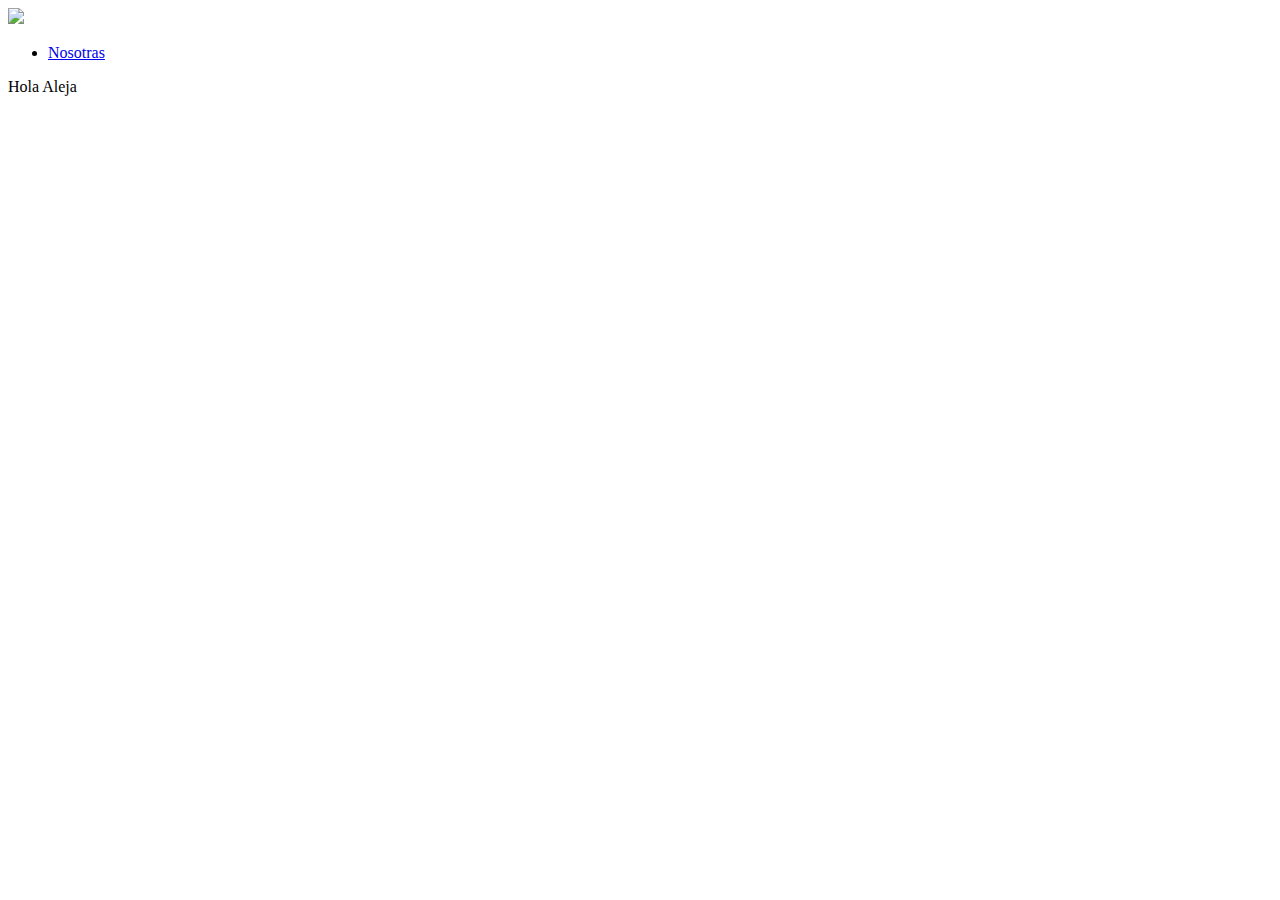
==== triviahistoria.html @ cacc379a "TriviaHistoria" ====
<!DOCTYPE html>
<html lang="en">
<head>
    <meta charset="UTF-8">
    <meta http-equiv="X-UA-Compatible" content="IE=edge">
    <meta name="viewport" content="width=device-width, initial-scale=1.0">
    <title>Document</title>
    <link rel="stylesheet" href="style.css">
</head>
<body>
    <header>
        <img class="logo" src="./labhead.png">

        <nav>
            <ul class="nav__links">
                <li><a href="#">Nosotras</a></li>
            </ul>
        </nav>
    </header>


Hola Aleja

</body>
</html>
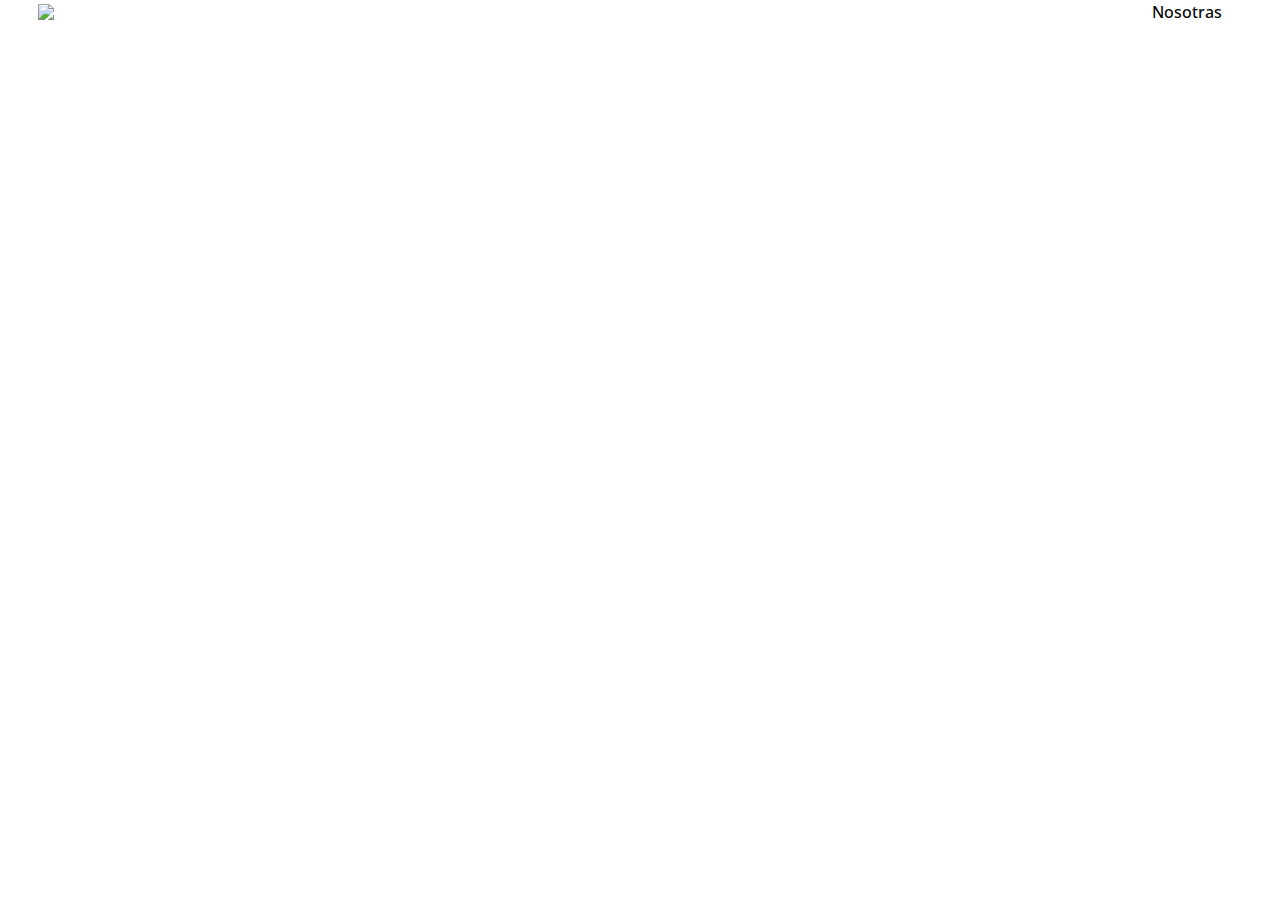
==== commit 2d918d4e: "Condicionales" ====
--- a/triviahistoria.html
+++ b/triviahistoria.html
@@ -18,8 +18,13 @@
         </nav>
     </header>
 
+<div id="preguntas" class="preguntas">
+    
+</div>
 
-Hola Aleja
+        
 
+
+        <script src="./app.js"></script>
 </body>
 </html>--- a/style.css
+++ b/style.css
@@ -0,0 +1,194 @@
+@import url('https://fonts.googleapis.com/css2?family=Open+Sans:wght@600&display=swap');
+*{
+    box-sizing: border-box;
+    margin: 0;
+    padding: 0;
+    font-size: 20px;
+}
+
+:root{
+    --colorfather: yellow;
+    --colorson: black;
+    --colorgray: #C4C4C4;
+    --font1: 20px;
+    --fontfamily: 'Open sans';
+}
+
+li, a {
+    font-family: var(--fontfamily);
+    font-weight: 500;
+    font-size: 16px;
+    color: black;
+    text-decoration: none;
+
+
+}
+
+header{
+    display: flex;
+    justify-content: space-between;
+    align-items: center;
+    padding:  0px 3%;
+}
+
+.logo{
+    cursor: pointer;
+    width: 300px;
+    
+}
+
+.nav__links{ 
+    list-style: none;
+}
+
+.nav__links li { 
+    display: inline-block;
+    padding: 0px 20px;
+
+}
+
+.nav__links li a { 
+ transition: all 0.3s ease 0s;
+}
+
+.nav__links li a:hover{
+    transition: all 0.3s ease 0s;
+color: var(--colorfather);
+text-shadow:  1.5px 1.5px var(--colorson);
+
+
+}
+
+.bienvenida{
+    display: grid;
+    justify-content: center;
+
+}
+
+h1{ 
+    font-size: 60px;
+    margin-top: 80px;
+}
+
+.nombre{
+margin-top: 20px;
+}
+
+.nombre{
+    box-shadow: 3px 4px 0px 0px #899599;
+	background:linear-gradient(to bottom, #ededed 5%, #bab1ba 100%);
+	background-color:#ededed;
+	border-radius:15px;
+	border:1px solid #d6bcd6;
+	display: grid;
+    justify-content: center;
+	cursor:pointer;
+	color: #8f8f8f;
+	font-family: var(--fontfamily);
+	font-size:22px;
+	padding: 7px 100px;
+	text-decoration:none;
+}
+
+.nombre:hover{
+    background:linear-gradient(to bottom, #bab1ba 5%, #ededed 100%);
+	background-color: var(--colorfather);
+    
+}
+
+.nombre:active{
+    position:relative;
+	top:1px;
+}
+
+.gif{
+    display: grid;
+    justify-content: center;
+    margin-top: 30px;
+}
+.container-btn{
+    display: flex;
+    justify-content: center;
+}
+
+.container-btn a{
+margin-left: 10px;
+}
+.btn-trivia1{
+    margin-top: 50px;
+    font-size: 20px;
+    background-color: rgb(7, 7, 7);
+    color: white;
+    border-radius: 0.5rem;
+    padding: 2px 5px;
+    
+
+}
+
+.btn-trivia1:hover{
+    border-radius: 2rem;
+    transition: all 0.3s ease 0s;
+    color: rgb(0, 0, 0);
+    background-color: var(--colorfather);
+    text-shadow:  1.5px 1.5px rgba(251, 248, 28, 0.774);
+    border-radius: 0.5rem;
+    
+
+}
+
+
+.btn-trivia2{
+    margin-top: 50px;
+    font-size: 20px;
+    background-color: rgb(7, 7, 7);
+    color: white;
+    border-radius: 0.5rem;
+    padding: 2px 5px;
+
+
+}
+
+.btn-trivia2:hover{
+    border-radius: 2rem;
+    transition: all 0.3s ease 0s;
+    color: rgb(0, 0, 0);
+    background-color: var(--colorfather);
+    text-shadow:  1.5px 1.5px rgba(251, 248, 28, 0.774);
+    border-radius: 0.5rem;
+   
+
+}
+
+.btn-historia{
+    margin-top: 50px;
+    font-size: 20px;
+    background-color: rgb(7, 7, 7);
+    color: white;
+    border-radius: 0.5rem;
+    padding: 2px 5px;
+    
+}
+
+.btn-historia:hover{
+    border-radius: 2rem;
+    transition: all 0.3s ease 0s;
+    color: rgb(0, 0, 0);
+    background-color: var(--colorfather);
+    text-shadow:  1.5px 1.5px rgba(251, 248, 28, 0.774);
+    border-radius: 0.5rem;
+    
+
+}
+.btn-title{
+    font-size: 30px;
+    display: grid;
+    justify-content: center;
+}
+
+.color-titlebtn{
+    color: yellow;
+}
+
+.comenzar{
+    background-color: yellow;
+}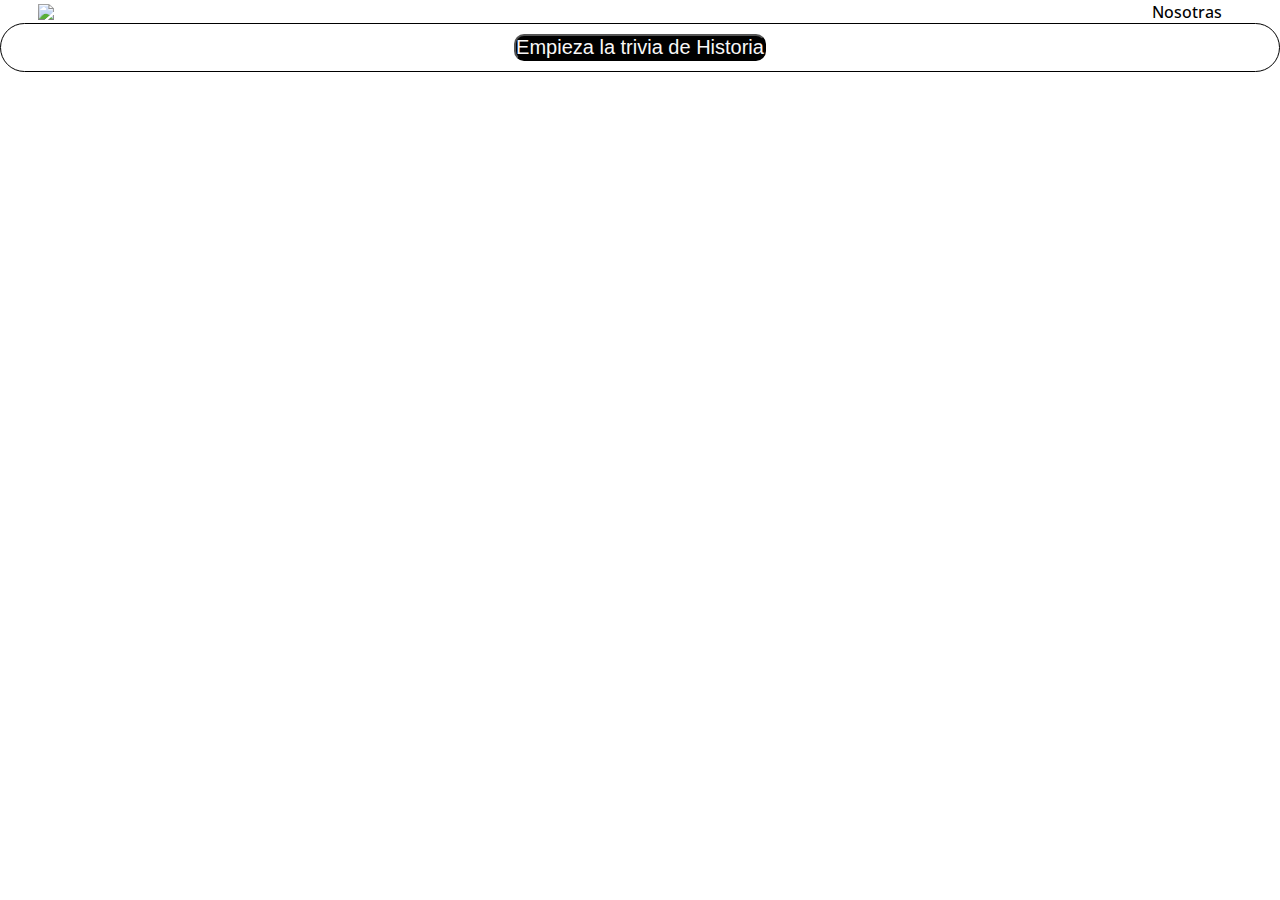
==== commit bf07903d: "Trivia Historia y música con estilos" ====
--- a/triviahistoria.html
+++ b/triviahistoria.html
@@ -22,9 +22,6 @@
     
 </div>
 
-        
-
-
         <script src="./app.js"></script>
 </body>
 </html>--- a/style.css
+++ b/style.css
@@ -160,12 +160,12 @@
 }
 
 .btn-historia{
-    margin-top: 50px;
-    font-size: 20px;
-    background-color: rgb(7, 7, 7);
-    color: white;
-    border-radius: 0.5rem;
-    padding: 2px 5px;
+   border-radius: 2rem;
+    transition: all 0.3s ease 0s;
+    color: rgb(0, 0, 0);
+    background-color: var(--colorfather);
+    text-shadow:  1.5px 1.5px rgba(251, 248, 28, 0.774);
+    border-radius: 0.5rem
     
 }
 
@@ -190,5 +190,54 @@
 }
 
 .comenzar{
-    background-color: yellow;
+    border-radius: 2rem;
+    transition: all 0.3s ease 0s;
+    color: rgb(248, 247, 247);
+    background-color: var(--colorson);
+    border-radius: 0.5rem;
+   
+    
+}
+
+.comenzar:hover{
+    border-radius: 2rem;
+    transition: all 0.3s ease 0s;
+    color: rgb(0, 0, 0);
+    background-color: var(--colorfather);
+    text-shadow:  1.5px 1.5px rgba(251, 248, 28, 0.774);
+    border-radius: 0.5rem;
+    
+}
+
+.pregunta{
+    color: rgb(14, 13, 13);
+    display: grid;
+    justify-content: center;
+}
+
+.cont-1{
+    margin-top: 10px;
+    back-ground-color: gray;
+}
+
+.true{
+    background-color: rgb(39, 251, 1);
+}
+
+
+.preguntas{
+    text-align: center;
+    border: 1px solid black;
+    border-radius: 80px;
+    padding: 10px 0;
+}
+
+.inicio{
+    padding: 5px;
+}
+
+.inicio:hover{
+    color: #ffc107;
+    border: 1px solid #ffc107;
+    border-radius: 10px;
 }